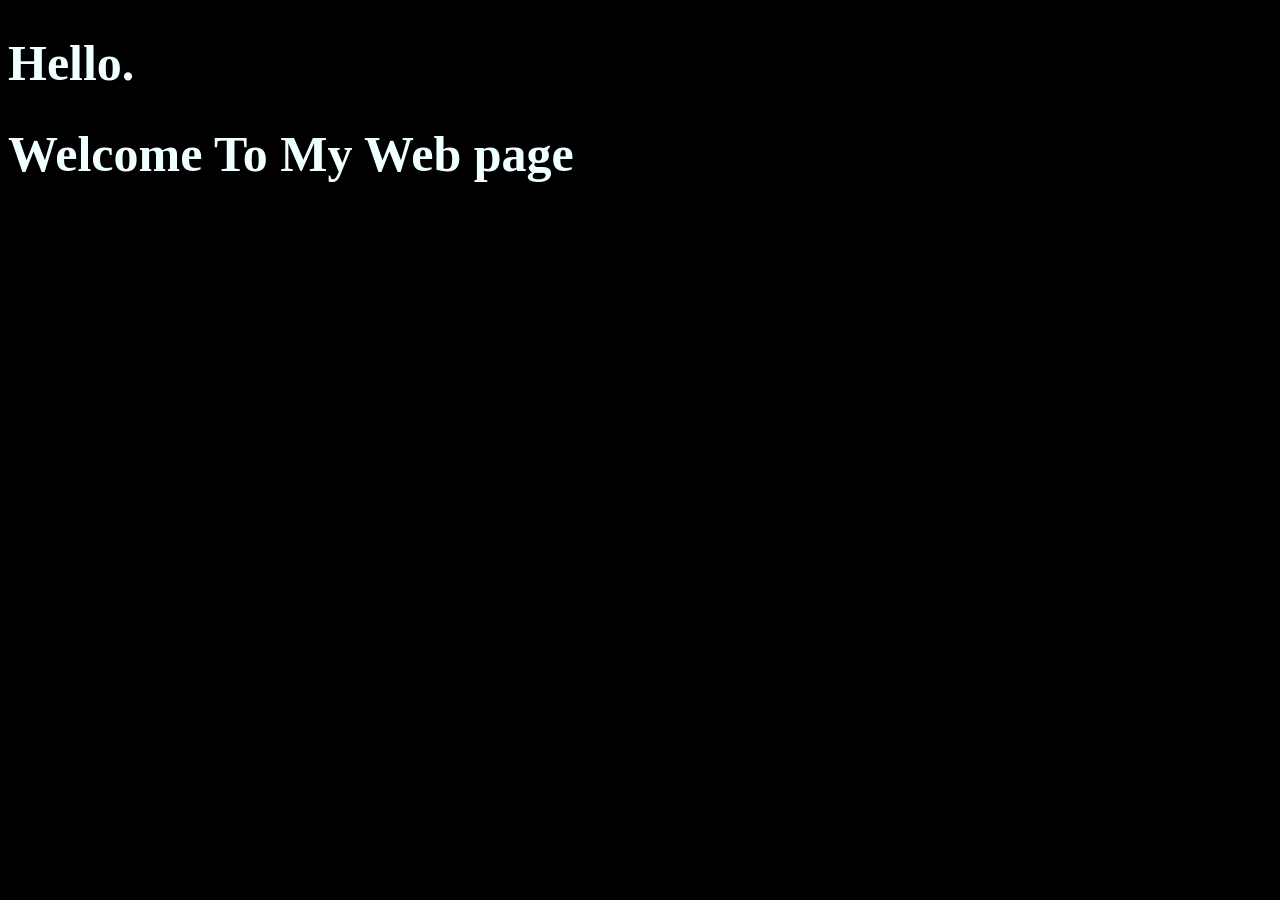
==== index.html @ 1b6672f9 "Update index.html to enhance background color and header text styling" ====
<!DOCTYPE html>
<html lang="en">
<head>
    <meta charset="UTF-8">
    <meta name="viewport" content="width=device-width, initial-scale=1.0">
    <title>Document</title>
</head>
<body style="background-color: black;">
    <h1 style="font-size: 50px; color: azure;">Hello.</h1>
    <h1 style="font-size: 50px; color: azure">Welcome To My Web page</h1>
    
</body>
</html>
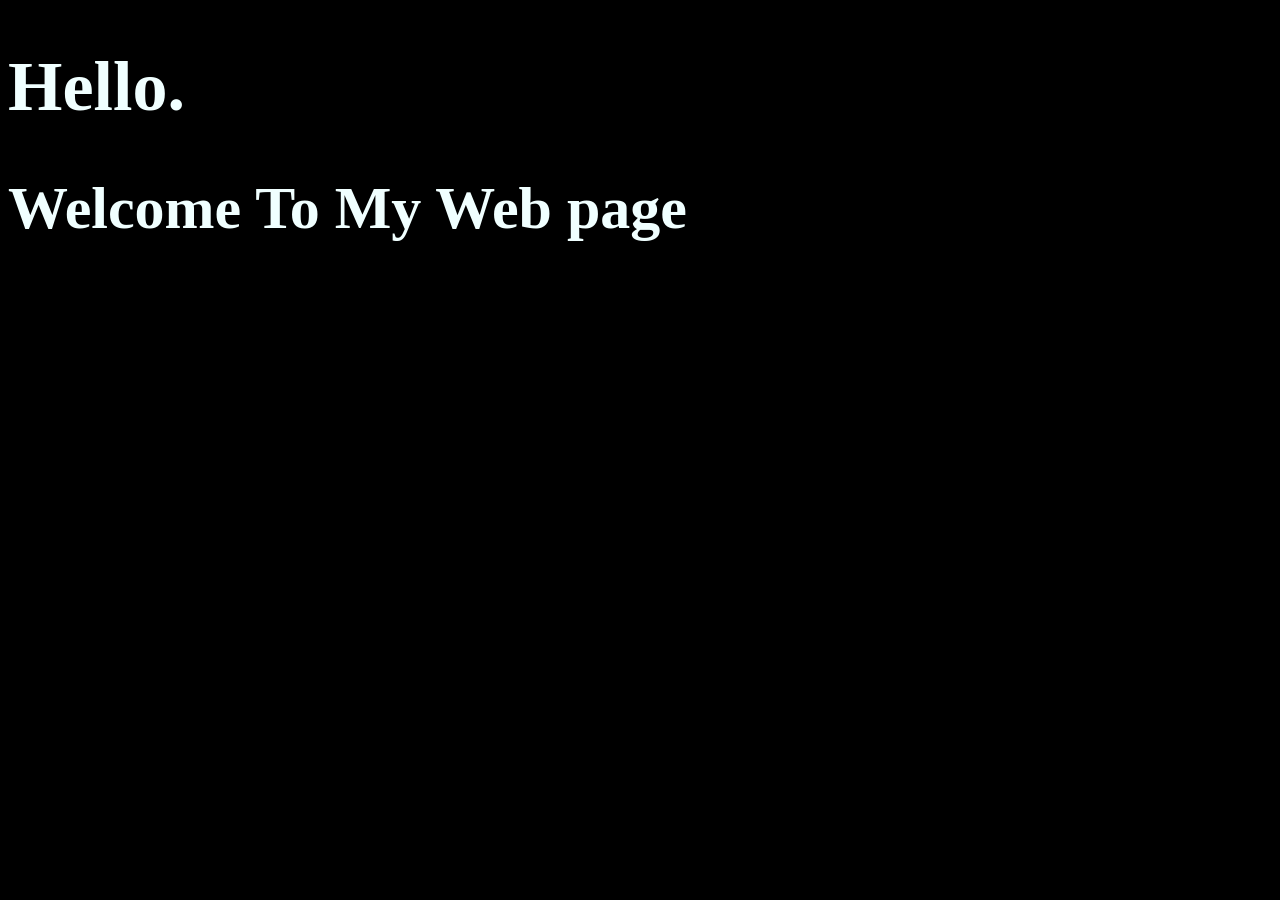
==== commit c0717319: "Update index.html to improve header text formatting and styling" ====
--- a/index.html
+++ b/index.html
@@ -6,8 +6,8 @@
     <title>Document</title>
 </head>
 <body style="background-color: black;">
-    <h1 style="font-size: 50px; color: azure;">Hello.</h1>
-    <h1 style="font-size: 50px; color: azure">Welcome To My Web page</h1>
+    <h1 style="font-size: 70px; color: azure;">Hello.</h1>
+    <h1 style="font-size: 60px; color: azure">Welcome To My Web page</h1>
     
 </body>
 </html>
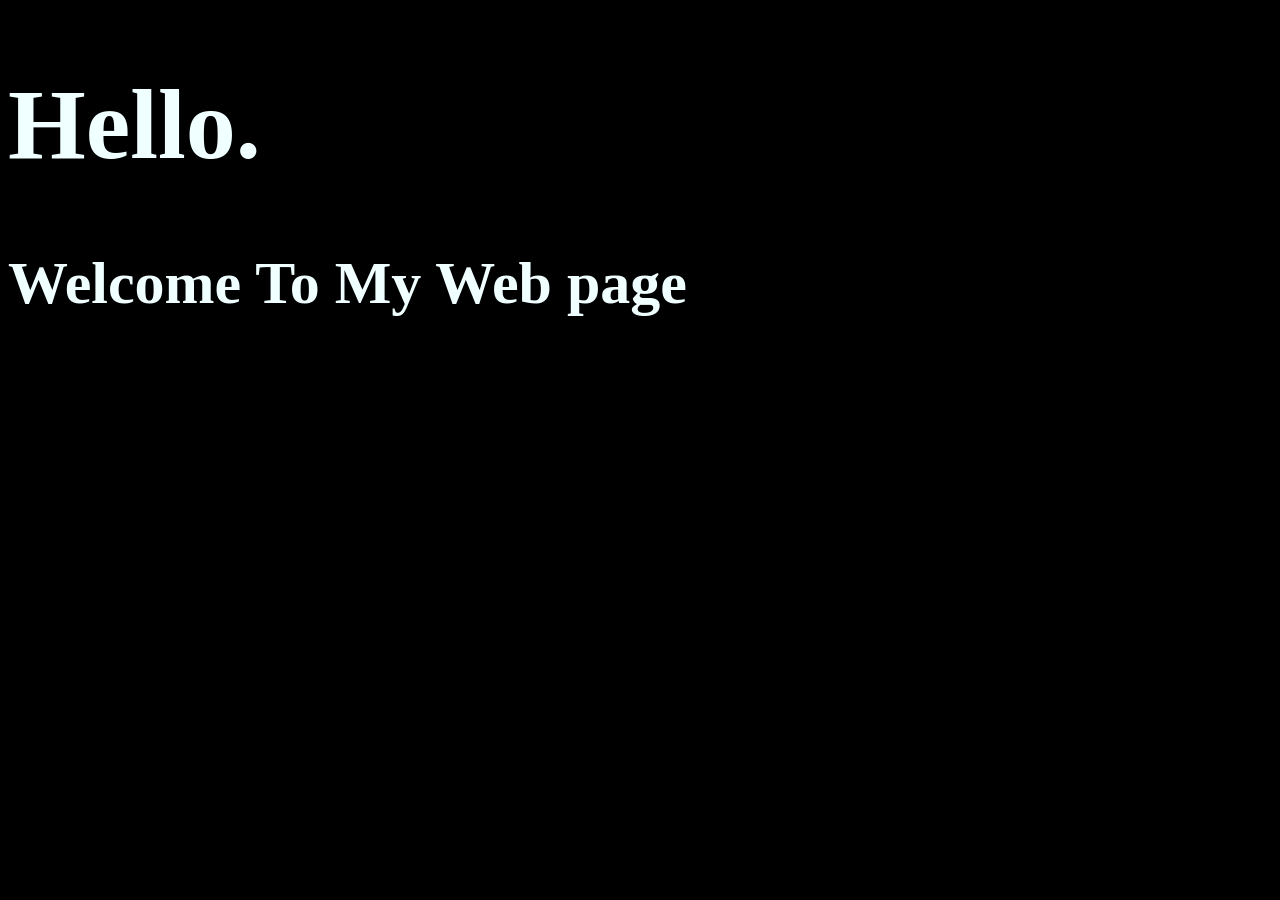
==== commit 4146ba06: "Update index.html to increase font size of the main header" ====
--- a/index.html
+++ b/index.html
@@ -6,7 +6,7 @@
     <title>Document</title>
 </head>
 <body style="background-color: black;">
-    <h1 style="font-size: 70px; color: azure;">Hello.</h1>
+    <h1 style="font-size: 100px; color: azure;">Hello.</h1>
     <h1 style="font-size: 60px; color: azure">Welcome To My Web page</h1>
     
 </body>
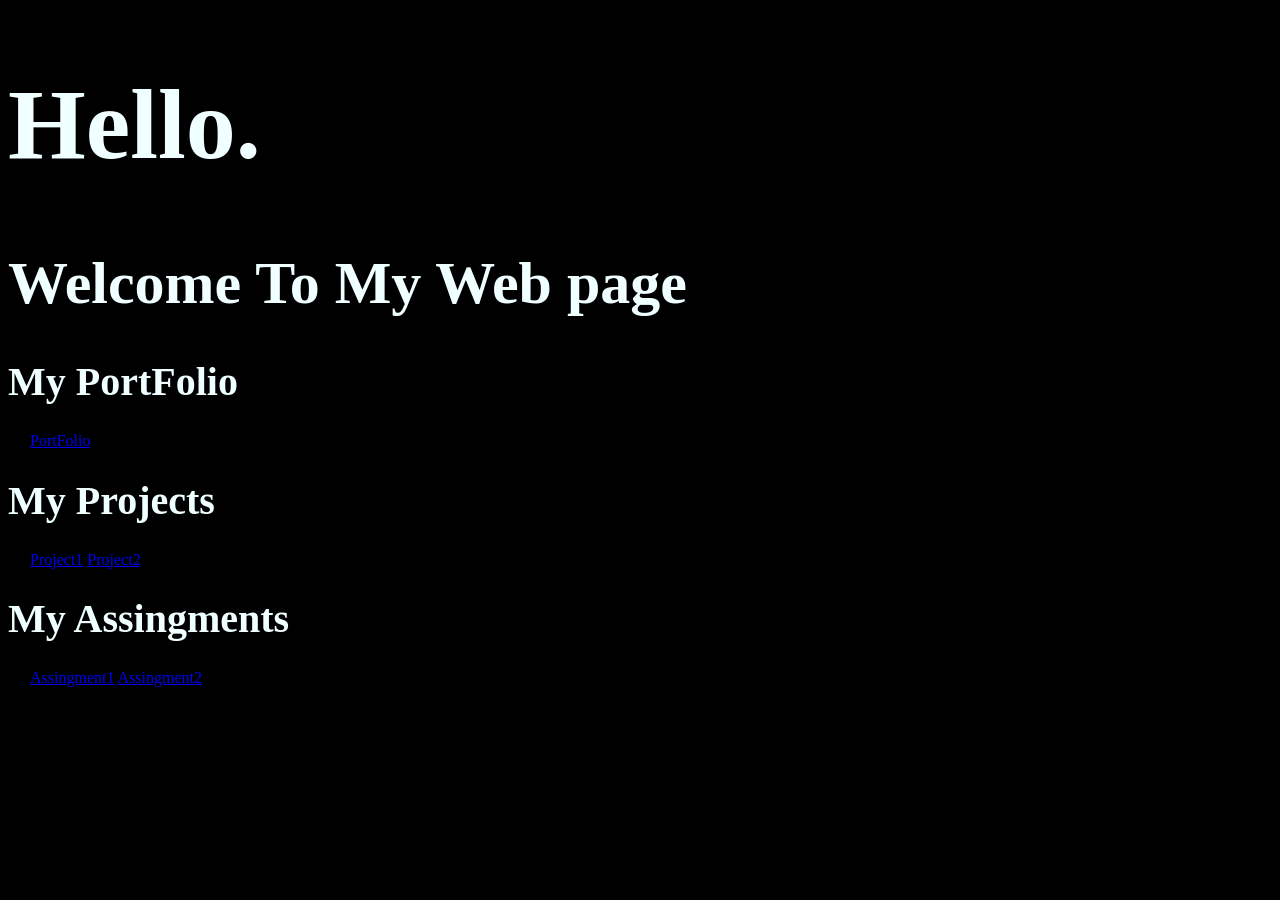
==== commit 93bfabf2: "Update index.html to add missing list items for portfolio, projects, and assignments" ====
--- a/index.html
+++ b/index.html
@@ -8,6 +8,28 @@
 <body style="background-color: black;">
     <h1 style="font-size: 100px; color: azure;">Hello.</h1>
     <h1 style="font-size: 60px; color: azure">Welcome To My Web page</h1>
+
+    <h1 style="font-size: 40px; color: azure">My PortFolio</h1>
+    <li>
+        <a href="#">PortFolio</a>
+    </li>
+
+    <h1 style="font-size: 40px; color: azure">My Projects</h1>
+    <li>
+        <a href="#">Project1</a>
+        <a href="#">Project2</a>
+    </li>
+
+    <h1 style="font-size: 40px; color: azure">My Assingments</h1>
+    <li>
+        <a href="#">Assingment1</a>
+        <a href="#">Assingment2</a>
+    </li>
+
+
+
+
+
     
 </body>
 </html>
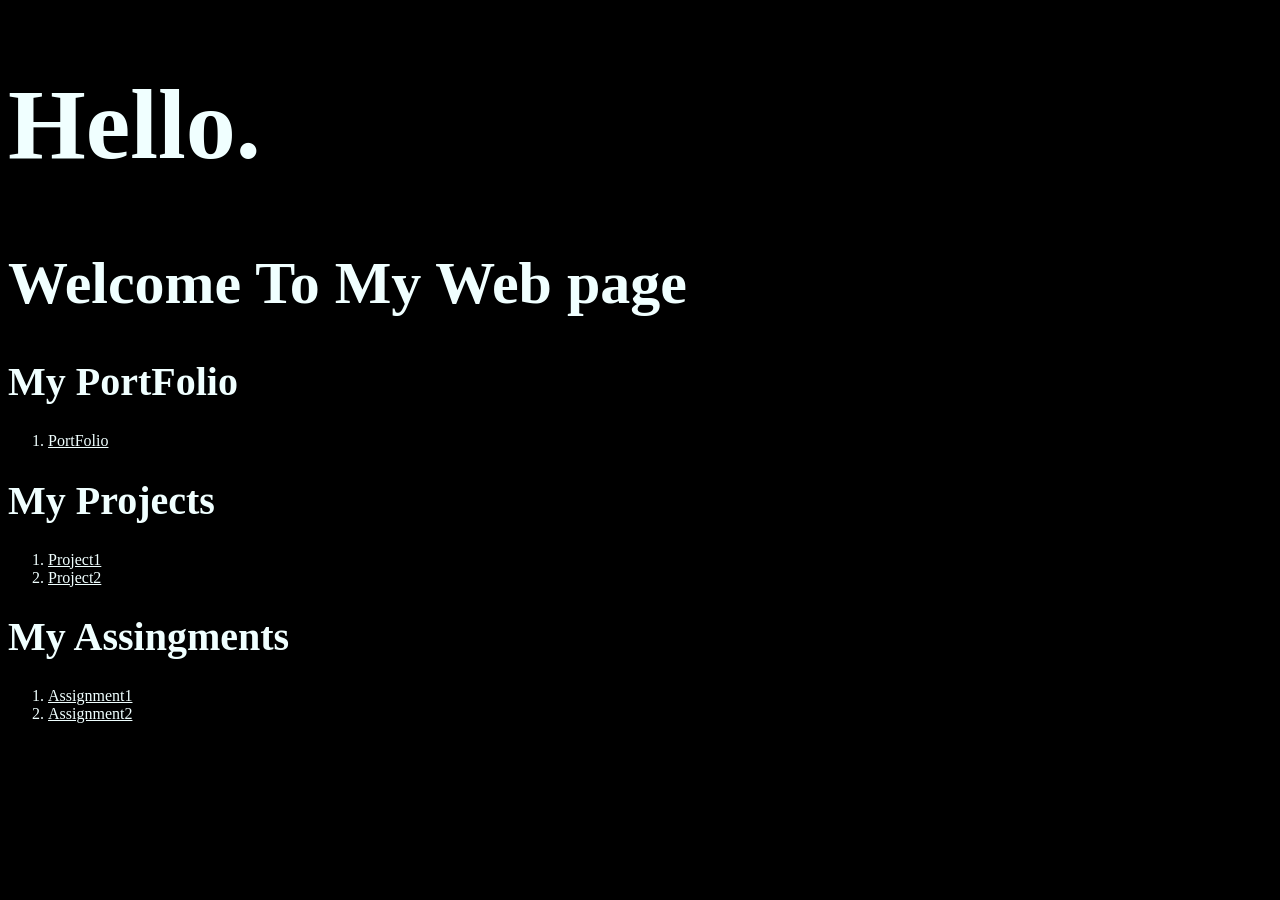
==== commit ef384ea4: "Update index.html to correct list item structure for portfolio, projects, and assignments" ====
--- a/index.html
+++ b/index.html
@@ -10,21 +10,21 @@
     <h1 style="font-size: 60px; color: azure">Welcome To My Web page</h1>
 
     <h1 style="font-size: 40px; color: azure">My PortFolio</h1>
-    <li>
-        <a href="#">PortFolio</a>
-    </li>
+    <ol style="color: azure">
+        <li><a href="#" style="color: azure">PortFolio</a></li>
+    </ol>
 
     <h1 style="font-size: 40px; color: azure">My Projects</h1>
-    <li>
-        <a href="#">Project1</a>
-        <a href="#">Project2</a>
-    </li>
+    <ol style="color: azure">
+        <li><a href="#" style="color: azure">Project1</a></li>
+        <li><a href="#" style="color: azure">Project2</a></li>
+    </ol>
 
     <h1 style="font-size: 40px; color: azure">My Assingments</h1>
-    <li>
-        <a href="#">Assingment1</a>
-        <a href="#">Assingment2</a>
-    </li>
+    <ol style="color: azure">
+        <li><a href="#" style="color: azure">Assignment1</a></li>
+        <li><a href="#" style="color: azure">Assignment2</a></li>
+    </ol>
 
 
 
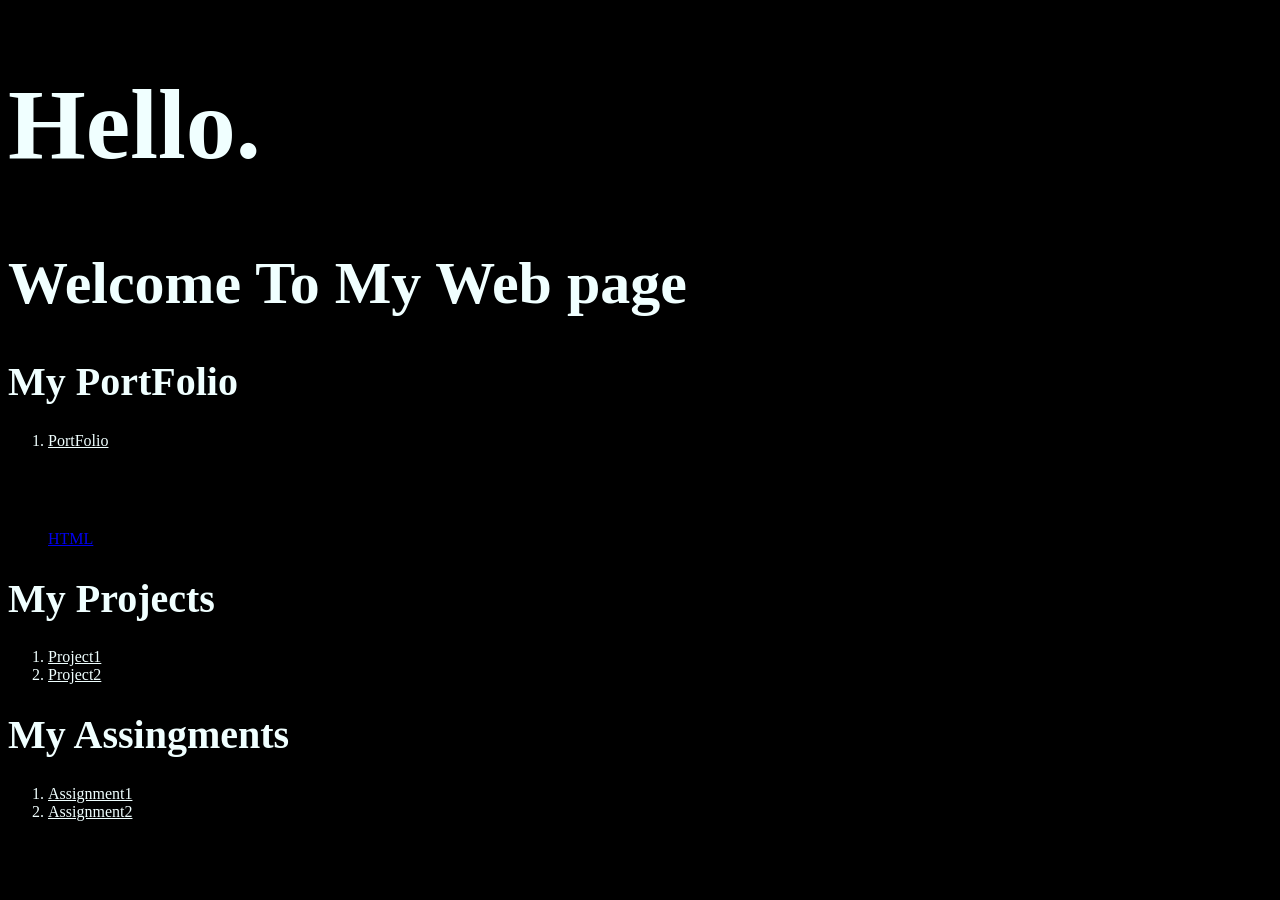
==== commit 49a88e20: "Update index.html to add HTML section with a link to practice frontend" ====
--- a/index.html
+++ b/index.html
@@ -11,8 +11,13 @@
 
     <h1 style="font-size: 40px; color: azure">My PortFolio</h1>
     <ol style="color: azure">
-        <li><a href="#" style="color: azure">PortFolio</a></li>
+        <li><a href="/portfolio/index.html" style="color: azure">PortFolio</a></li>
     </ol>
+
+    <h1>HTML</h1>
+    <ul>
+        <li><a href="/practice-frontend/index.html">HTML</a></li>
+    </ul>
 
     <h1 style="font-size: 40px; color: azure">My Projects</h1>
     <ol style="color: azure">
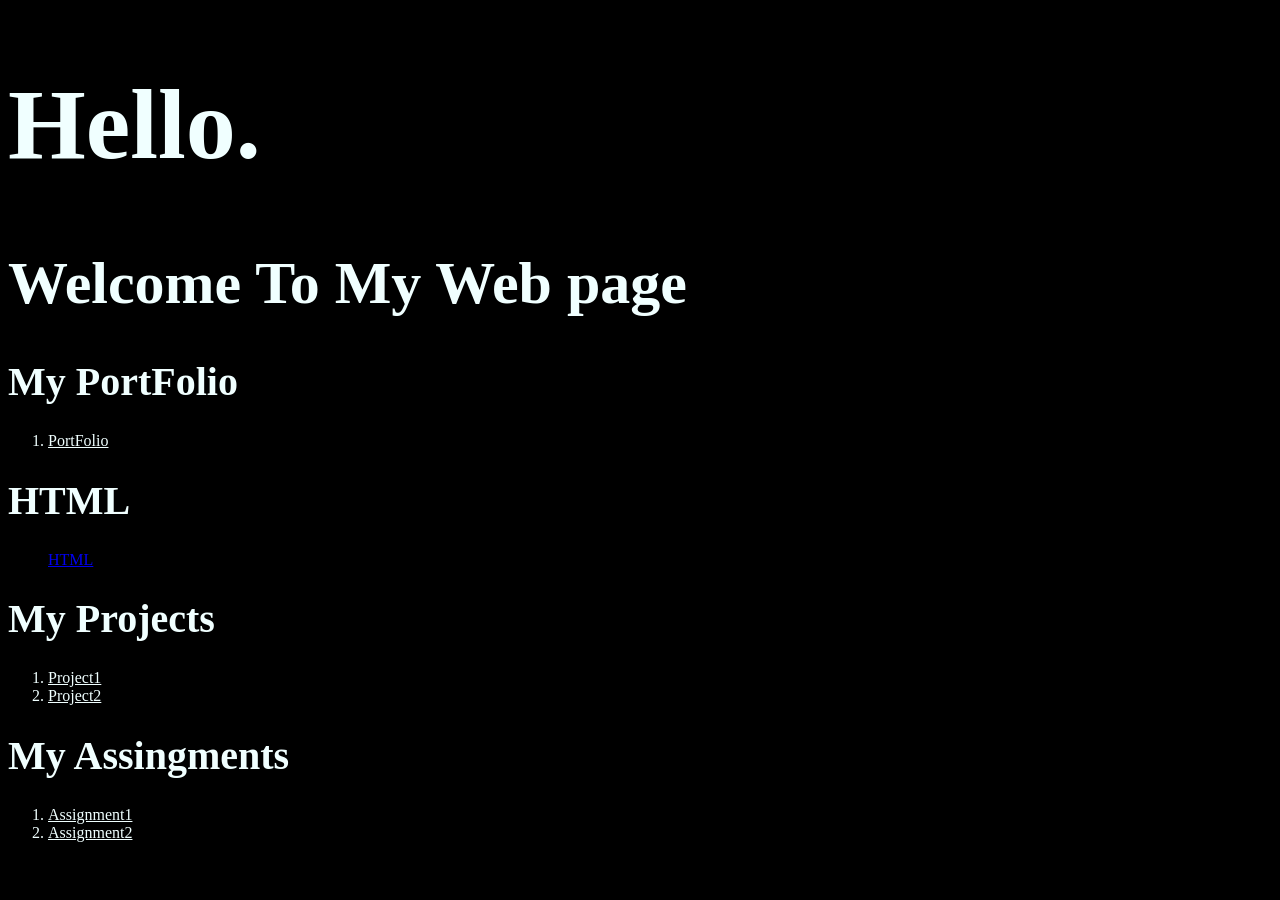
==== commit fc95473c: "Update index.html to style the HTML section header for consistency" ====
--- a/index.html
+++ b/index.html
@@ -14,7 +14,7 @@
         <li><a href="/portfolio/index.html" style="color: azure">PortFolio</a></li>
     </ol>
 
-    <h1>HTML</h1>
+    <h1 style="font-size: 40px; color: azure" >HTML</h1>
     <ul>
         <li><a href="/practice-frontend/index.html">HTML</a></li>
     </ul>
